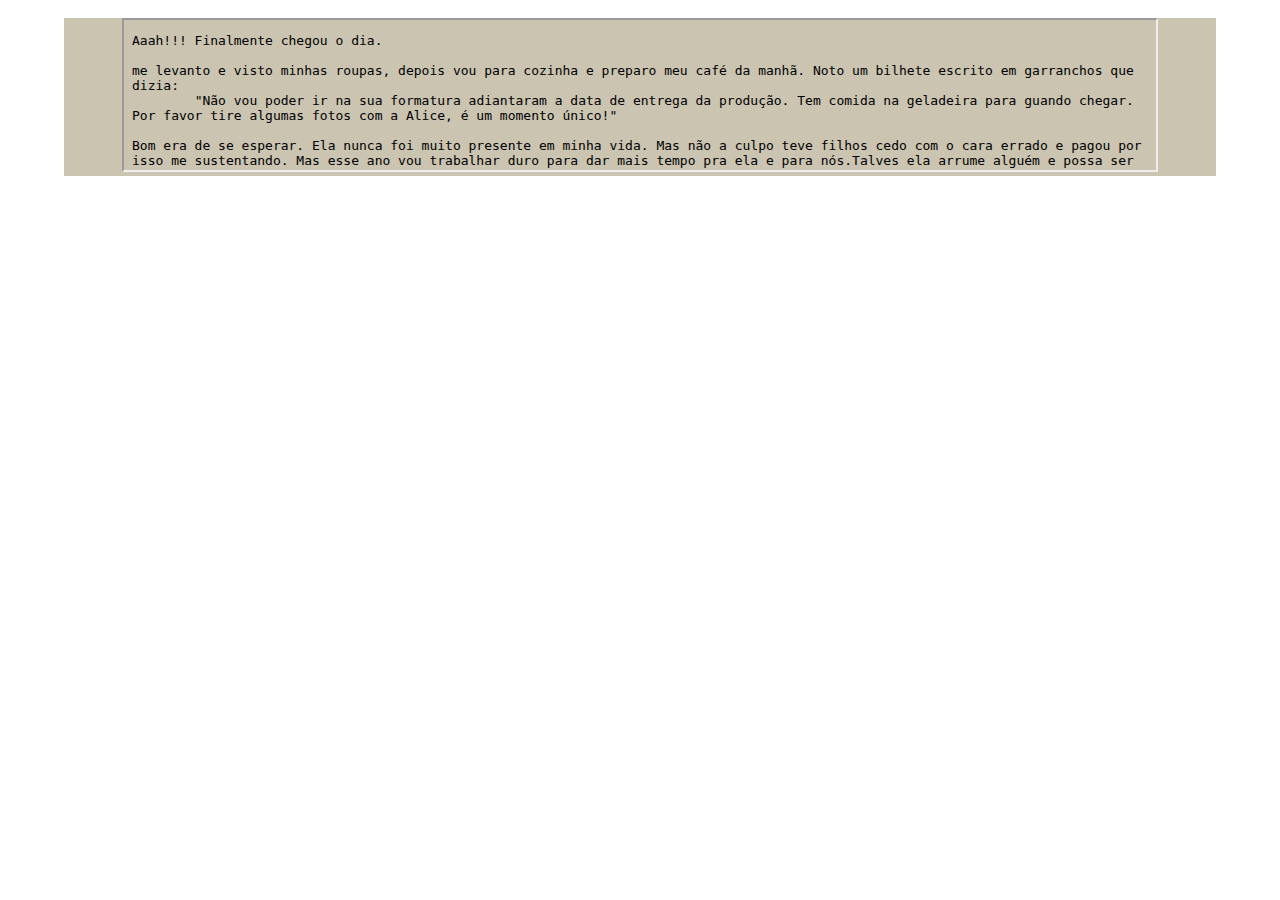
==== index.html @ 27789d38 "Add files via upload" ====
<!DOCTYPE html>
<html lang="en">
<head>
  <meta charset="UTF-8">
  <meta name="viewport" content="width=device-width, initial-scale=1.0">
  <title>Document</title>

  <link rel="stylesheet" href="css/master.css">


</head>
<body>
  <header>
    <a href="#"><img src="" alt=""></a>
  </header>






  <main>
    <div><iframe src="./caps/cap1.txt" id="cap"></iframe></div>
  </main>


  
</body>
</html>
---- css/master.css ----
*{
	box-sizing:border-box;
	margin:0;
	padding:0;
	font-family: sans-serif;
}
main{

	width: 90%;
	margin-left: 5%;
	background-color: #cac4b0

}
main div {
	width: 90%;
	margin-left: 5%;


}
#cap{

	width: 100%;
}
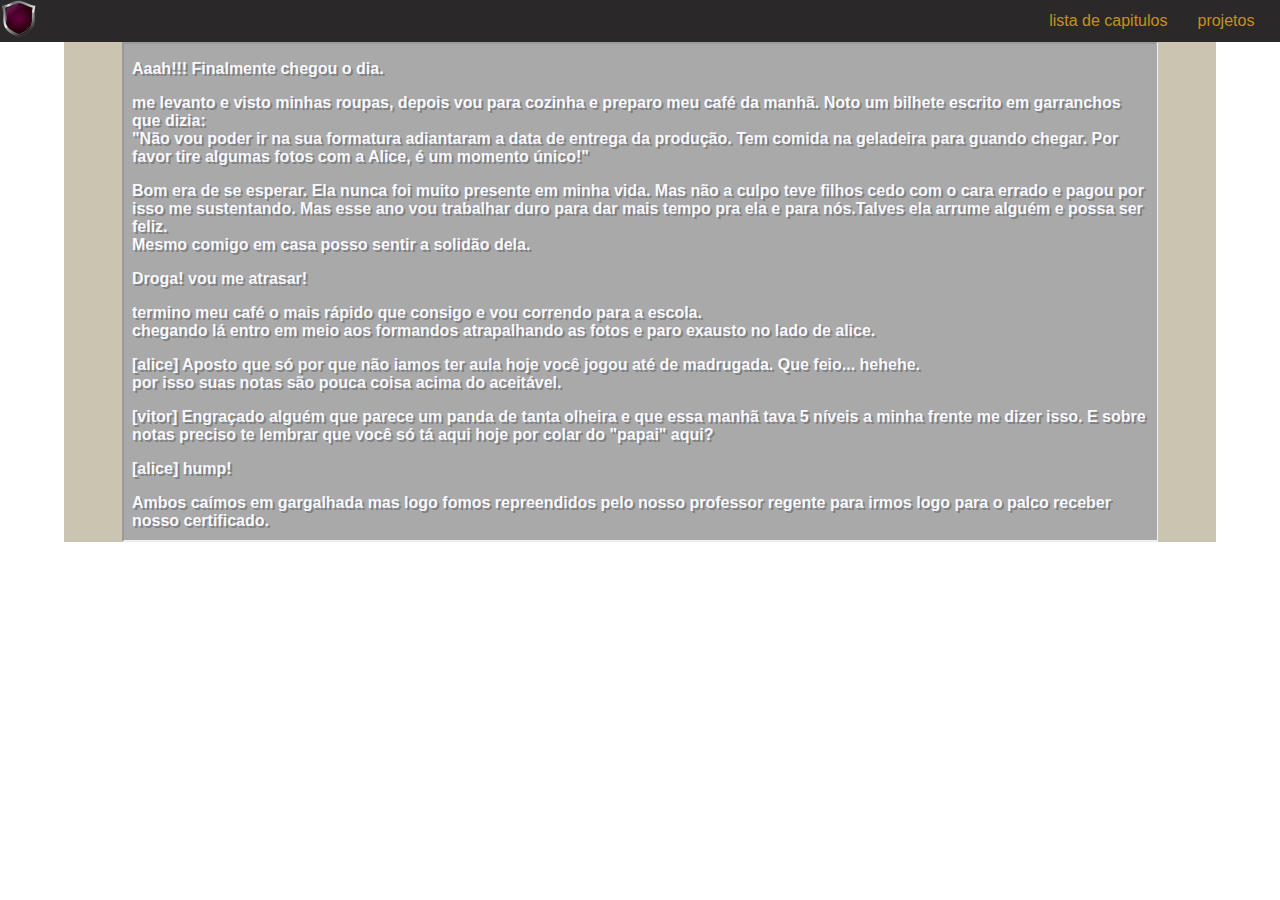
==== commit bec0fac6: "Add files via upload" ====
--- a/index.html
+++ b/index.html
@@ -1,9 +1,9 @@
 <!DOCTYPE html>
-<html lang="en">
+<html lang="pt-br">
 <head>
   <meta charset="UTF-8">
   <meta name="viewport" content="width=device-width, initial-scale=1.0">
-  <title>Document</title>
+  <title>novel</title>
 
   <link rel="stylesheet" href="css/master.css">
 
@@ -11,7 +11,14 @@
 </head>
 <body>
   <header>
-    <a href="#"><img src="" alt=""></a>
+    <img src="/images/logo.png" alt="logo" id="logo-header">
+    <nav>
+      <ul>
+        <li class="li-nav">
+          <a href="" class="link-nav">lista de capitulos</a>
+          <a href="" class="link-nav">projetos</a></li>
+      </ul>
+    </nav>
   </header>
 
 
@@ -20,10 +27,10 @@
 
 
   <main>
-    <div><iframe src="./caps/cap1.txt" id="cap"></iframe></div>
+    <div><iframe src="./caps/cap1.html" id="cap"></iframe></div>
   </main>
 
 
   
 </body>
-</html>+</html>
--- a/css/master.css
+++ b/css/master.css
@@ -4,20 +4,56 @@
 	padding:0;
 	font-family: sans-serif;
 }
+body{
+	color:red;
+
+}
+/* header */
+header{
+	background-color: rgb(43, 40, 42);
+}
+#logo-header{
+	width: 3vw;
+
+}
+header ul{
+	float: right;
+	margin-top: -30px;
+	margin-right: 2vw;
+}
+.li-nav{
+	list-style: none;
+	
+}
+.link-nav{
+	text-decoration: none;
+	color: rgb(194, 147, 28);
+	margin-left: 2vw;
+}
+.link-nav:hover{
+	padding-bottom: 8px;
+	border-bottom: 2px solid white;
+}
+
+
+
 main{
 
 	width: 90%;
 	margin-left: 5%;
-	background-color: #cac4b0
-
+	height:500px;
+	background-color: #cac4b0;
+	color:red;
 }
 main div {
+	height:500px;
 	width: 90%;
 	margin-left: 5%;
-
+	color:red;
 
 }
 #cap{
-
+	height:500px;
 	width: 100%;
-}+	color:blue;
+}
